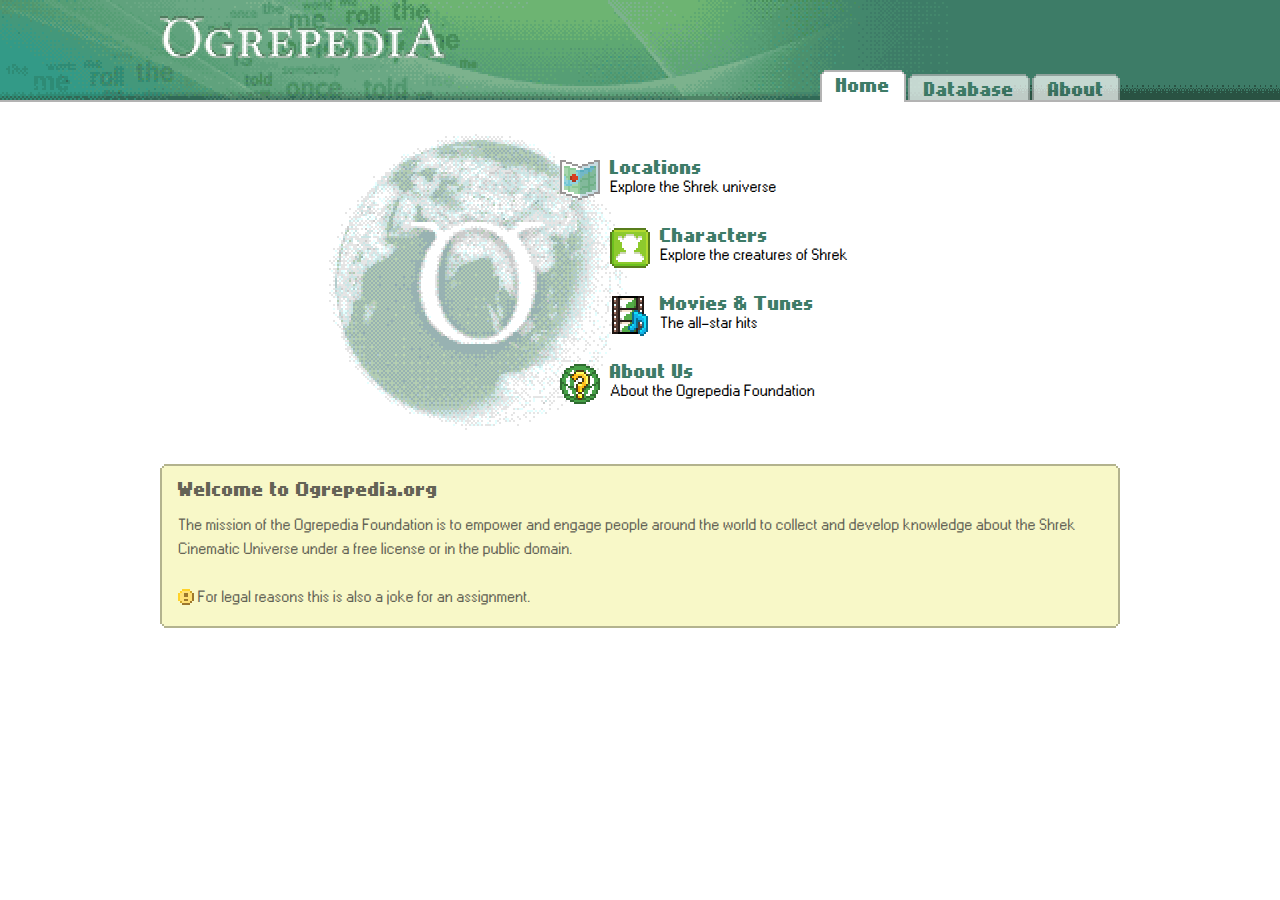
==== index.html @ b4db2750 "Initial upload" ====
<!DOCTYPE html>
<html lang="en">
    <head>
        <meta charset="UTF-8">
        <meta name="viewport" content="width=device-width, initial-scale=1.0">
        <title>Ogrepedia.org</title>
        <link rel="stylesheet" type="text/css" href="css/reset.css">
        <link rel="stylesheet" type="text/css" href="css/style.css">
        <script src="https://ajax.googleapis.com/ajax/libs/jquery/3.5.1/jquery.min.js"></script>
        <script src="script.js"></script>
    </head>
    <body>
        <div id="header">
            <div class="center">
                <img id="logo" alt="Logo Image" src="img/ogrepedia-50.gif">
                <div id="nav">
                    <div id="home" class="nav-button active"><h1>Home</h1></div>
                    <a href="database.html"><div id="data" class="nav-button"><h1>Database</h1></div></a>
                    <a href="about.html"><div id="about" class="nav-button"><h1>About</h1></div></a>
                </div>
            </div>
        </div>
        
        <div id="content" class="center">
            
            <div id="globe_container">
                <img id="globe" alt="Spinning Globe" src="img/globe-150.gif">
                <div id="globe_menu">
                    <div id="globe_locations" class="globe_menu_item">
                        <h1><a class="preset" data-preset="LOCATIONS" data-url="database.html">Locations</a></h1>
                        <p>Explore the Shrek universe</p>
                    </div>
                    <div id="globe_characters" class="globe_menu_item">
                        <h1><a class="preset" data-preset="CHARACTERS" data-url="database.html">Characters</a></h1>
                        <p>Explore the creatures of Shrek</p>
                    </div>
                    <div id="globe_movies" class="globe_menu_item">
                        <h1><a class="preset" data-preset="MEDIA" data-url="database.html">Movies & Tunes</a></h1>
                        <p>The all-star hits</p>
                    </div>
                    <div id="globe_about" class="globe_menu_item">
                        <h1><a href="about.html">About Us</a></h1>
                        <p>About the Ogrepedia Foundation</p>
                    </div>
                </div>
            </div>

            <br>
            <br>

            <div id="banner">
                <h1>Welcome to Ogrepedia.org</h1>
                <br>
                <p>The mission of the Ogrepedia Foundation is to empower and engage people around the world to collect and develop knowledge about the Shrek Cinematic Universe under a free license or in the public domain.
                    <br>
                    <br>
                    <img alt="notice icon" src="img/icon-notice.gif"> For legal reasons this is also a joke for an assignment.</p>
            </div>
            
        </div>
    </body>
</html>
---- css/style.css ----
* {
    image-rendering: pixelated;
    font-family: sans-serif;
    font-size: 0;
}

@font-face {
    font-family: "Regular";
    src: url(../fonts/W95FA.otf);
}

@font-face {
    font-family: "Heavy";
    src: url(../fonts/Heavy.ttf)
}

span {
    display: block;
}

p, h1 {
    font-size: 16px;
    text-rendering: geometricPrecision;
    -webkit-text-rendering: geometricPrecision;
}

h1 {
    font-family: Heavy;
}

p {
    font-family: Regular;
    line-height: 1.5;
    /* font-size: 14px; */
}

p > img {
    vertical-align:text-bottom ;
}

a {
    color: #3d7c67;
    text-decoration: none;
    cursor: pointer;
}

a:hover {
    background-color: #4e4a7c;
    color: white;
}

.center {
    max-width: 960px;
    min-width: 500px;
    padding-left: 30px;
    padding-right: 30px;
    margin-left: auto;
    margin-right: auto;
}

#header {
    background: url(../img/header-50.gif) center left / auto 100% no-repeat,
                url(../img/header-bg-75.gif) center left / auto 100% repeat-x;
    width: 100%;
    min-width: 560px;
    height: 100px;
    font-size: 0;
    border-bottom: 2px solid #b3b3b3;
}

#logo {
    height: 100px;
}

#nav {
    height: 30px;
    width: 100%;
    position: relative;
    margin-top: -30px;
    text-align: right;
}

.nav-button {
    display: inline-block;
    vertical-align: top;
    height: 26px;
    color: #3d7c67;
    text-align: center;
    
    border: 4px solid black;
    
    border-image: url("../img/tab-borders.gif") 2 fill / 4px stretch;
    box-sizing: border-box;

    margin-top: 4px;
    margin-left: 2px;

    padding: 0 12px;
    padding-top: 4px;
    opacity: 0.7;
}

.nav-button.active, .nav-button:hover {
    margin-top: 0px;
    height: 32px;
    
}

.nav-button:hover {
    height: 30px;
    opacity: 0.85;
    cursor: pointer;
}

.nav-button.active {
    pointer-events: none;
    opacity: 1;
}

#content {
    padding-top: 30px;
}

#banner {
    /* background-color: #f8f8c8;
    border: 2px solid #b3b38e; */
    border-image: url("../img/banner-borders.gif") 2 fill / 4px stretch;
    padding: 18px;
    /* max-width: 600px; */
    margin-left: auto;
    margin-right: auto;

    color: #636355;
}

/*
*   STYLING FOR HOME PAGE ELEMENTS
*/

#globe_container {
    font-size: 0;
    height: 300px;
}

#globe {
    width: 300px;
    height: 300px;
    opacity: 0.5;
    transform: translateX(-150px);
    margin-left: 33%;
    z-index: 8;
    position: relative;
}

#globe_menu {
    position: relative;
    margin-top: -300px;
    margin-left: 50%;
    z-index: 9;
}

.globe_menu_item {
    margin-top: 28px;
    background-color: rgba(255, 0, 0, 0.226);
    padding-left: 50px;
    background: url(../img/icon-map.gif) top left / 40px 40px no-repeat;
}

.globe_menu_item:nth-child(1), .globe_menu_item:nth-child(4)  {
    margin-left: calc(-30px - 50px);
}

.globe_menu_item:nth-child(2), .globe_menu_item:nth-child(3)  {
    margin-left: calc(20px - 50px);
}

#globe_locations {
    background-image: url(../img/icon-map.gif);
}

#globe_characters {
    background-image: url(../img/icon-shrek.gif);
}

#globe_movies {
    background-image: url(../img/icon-film-music.gif);
}

#globe_theories {
    background-image: url(../img/icon-spyglass.gif);
}

#globe_about {
    background-image: url(../img/icon-globe.gif);
}

/*
*   STYLING FOR DATABASE PAGE ELEMENTS
*/

.window {
    min-height: 70px;
    border-image: url("../img/window-borders-sqare.gif") 10 fill / 20px stretch;
    padding-top: 2px;
    padding-bottom: 6px;
    font-size: 0;
}

.window_header {
    display: block;
    text-align: center;
    font-size: 0;
    height: 16px;
    padding: 4px;
    /* 24px total height*/
}

.window_header h1 {
    background-color: #dadada;
    display: inline-block;
    padding: 0 6px;
}

.window_close {
    height: 12px;
    width: 12px;
    background: url(../img/window-close-button.gif) center center / 100% 100%;
    position: absolute;
    margin-top: 2px;
    margin-left: 4px;
    box-shadow: 6px 0 0 0 #dadada;
    cursor: pointer;
}

.window_close:active {
    box-shadow: inset 0 0 0 10px rgba(0, 0, 0, 0.2), 6px 0 0 0 #dadada;;
}

.window_content {
    position: relative;
    height: calc(24px * 6.5 + 26px);
    margin-left: 6px;
    margin-right: 6px;
    margin-top: -2px;
    padding: calc(4px + 0px);
    background-color: white;
    border-image: url("../img/window-content-borders.gif") 2 fill/ 4px stretch;
}

.window_content_header {
    text-align: center;
    border-image: url(../img/window-basic-borders.gif) 1 fill / 2px stretch;
    height: 24px;
    margin-bottom: 2px;
    box-shadow: 0 2px 0 0 black;
    background-color: rgb(241, 241, 241);
}

.window_content iframe {
    width: 100%;
    height: 100%;
    max-height: 800px;
}

.window_column {
    position: relative;
    display: inline-block;
    vertical-align: top;
    width: calc(100%/3 - 2px);
    height: calc(100% - 26px);
    border-right: 2px solid black;
    overflow: scroll;
}

.window_column:nth-of-type(3) {
    border: none;
    width: calc(100%/3);
}

.window_column p {
    /* height: 24px; */
    padding-left: 32px;
    padding-right: 4px;
}

.window_column p:nth-child(odd) {
    background-color: #e2f7fd;
}

.window_column p.file_entry.active {
    background-color: #3d7c67;
    color: white;
}

.window_column p.file_entry:hover {
    background-color: #4e4a7c;
    color: white;
    cursor: pointer;
}

.file_icon {
    background: url(../img/file-icon-page.gif) 4px center / 24px 24px no-repeat;
}

.fi_text {
    background-image: url(../img/file-icon-text.gif);
}

.fi_folder {
    background-image: url(../img/file-icon-folder.gif);
}

.fi_info {
    background-image: url(../img/file-icon-info.gif);
}

.window_column > span {
    display: none;
}

.window_column > span.active {
    display: block;
}

#iframe_hider {
    display: none;
}

#iframe_window .window_content {
    height: 600px;
}

#db_iframe {
    filter: grayscale(1) brightness(1.5);
}
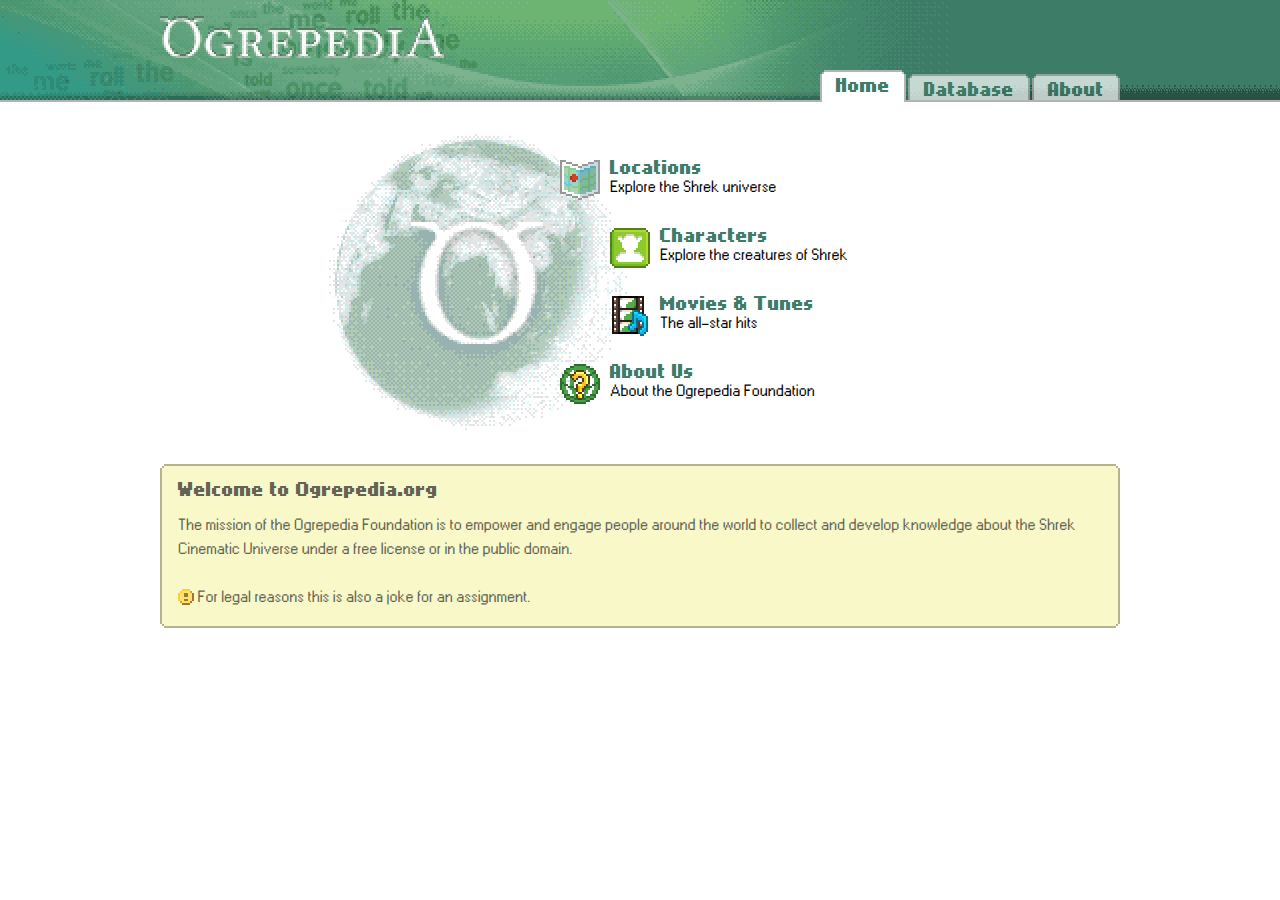
==== commit 2d3ec9c3: "Removed extra files" ====
--- a/index.html
+++ b/index.html
@@ -4,7 +4,6 @@
         <meta charset="UTF-8">
         <meta name="viewport" content="width=device-width, initial-scale=1.0">
         <title>Ogrepedia.org</title>
-        <link rel="stylesheet" type="text/css" href="css/reset.css">
         <link rel="stylesheet" type="text/css" href="css/style.css">
         <script src="https://ajax.googleapis.com/ajax/libs/jquery/3.5.1/jquery.min.js"></script>
         <script src="script.js"></script>
--- a/css/style.css
+++ b/css/style.css
@@ -1,3 +1,52 @@
+/* http://meyerweb.com/eric/tools/css/reset/ 
+   v2.0 | 20110126
+   License: none (public domain)
+*/
+
+html, body, div, span, applet, object, iframe,
+h1, h2, h3, h4, h5, h6, p, blockquote, pre,
+a, abbr, acronym, address, big, cite, code,
+del, dfn, em, img, ins, kbd, q, s, samp,
+small, strike, strong, sub, sup, tt, var,
+b, u, i, center,
+dl, dt, dd, ol, ul, li,
+fieldset, form, label, legend,
+table, caption, tbody, tfoot, thead, tr, th, td,
+article, aside, canvas, details, embed, 
+figure, figcaption, footer, header, hgroup, 
+menu, nav, output, ruby, section, summary,
+time, mark, audio, video {
+	margin: 0;
+	padding: 0;
+	border: 0;
+	font-size: 100%;
+	font: inherit;
+	vertical-align: baseline;
+}
+/* HTML5 display-role reset for older browsers */
+article, aside, details, figcaption, figure, 
+footer, header, hgroup, menu, nav, section {
+	display: block;
+}
+body {
+	line-height: 1;
+}
+ol, ul {
+	list-style: none;
+}
+blockquote, q {
+	quotes: none;
+}
+blockquote:before, blockquote:after,
+q:before, q:after {
+	content: '';
+	content: none;
+}
+table {
+	border-collapse: collapse;
+	border-spacing: 0;
+}
+
 * {
     image-rendering: pixelated;
     font-family: sans-serif;
@@ -6,7 +55,7 @@
 
 @font-face {
     font-family: "Regular";
-    src: url(../fonts/W95FA.otf);
+    src: url(../fonts/Regular.otf);
 }
 
 @font-face {
@@ -21,7 +70,6 @@
 p, h1 {
     font-size: 16px;
     text-rendering: geometricPrecision;
-    -webkit-text-rendering: geometricPrecision;
 }
 
 h1 {
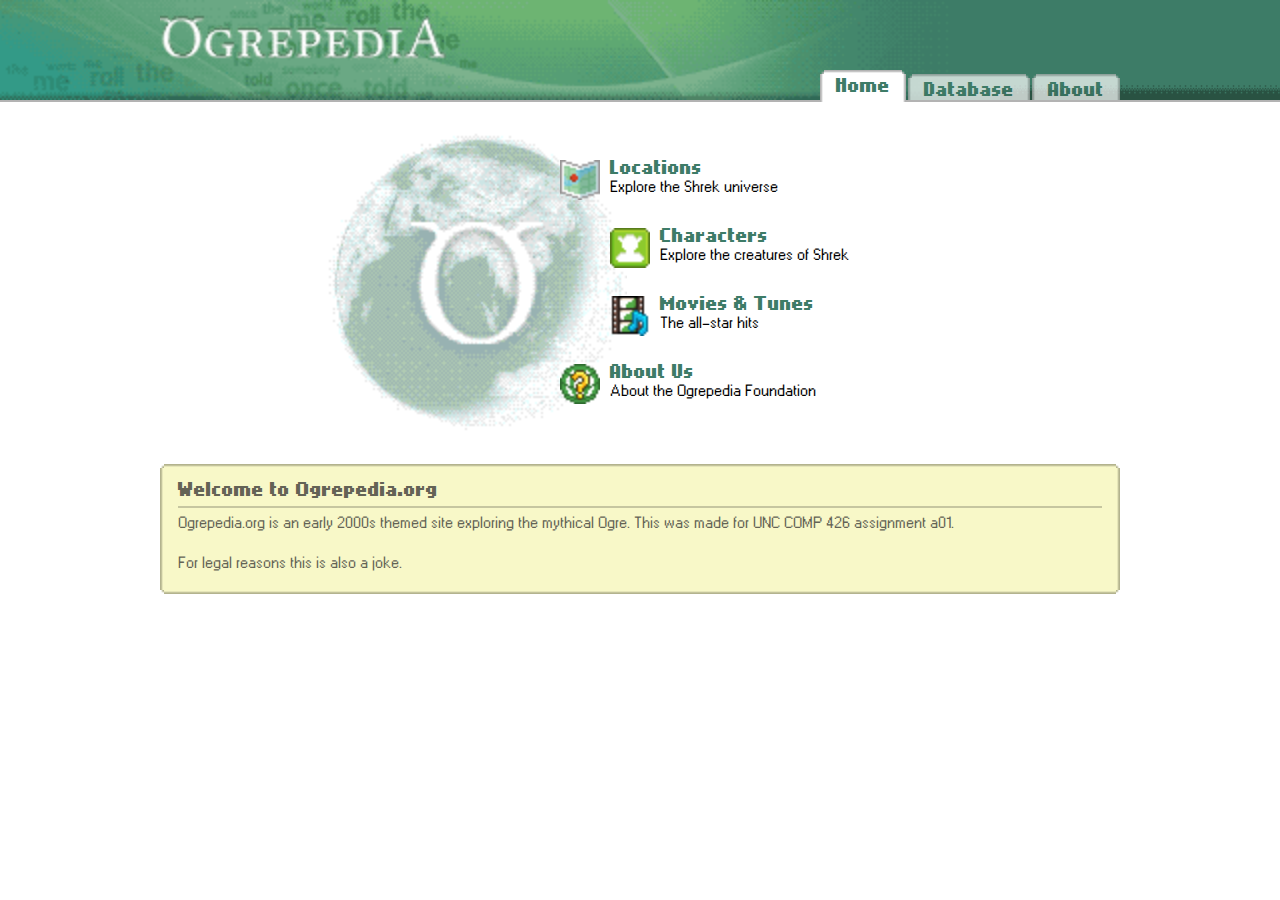
==== commit 8089ce14: "Updates" ====
--- a/index.html
+++ b/index.html
@@ -49,13 +49,13 @@
 
             <div id="banner">
                 <h1>Welcome to Ogrepedia.org</h1>
-                <br>
-                <p>The mission of the Ogrepedia Foundation is to empower and engage people around the world to collect and develop knowledge about the Shrek Cinematic Universe under a free license or in the public domain.
+                <hr>
+                <p>Ogrepedia.org is an early 2000s themed site exploring the mythical Ogre. This was made for UNC COMP 426 assignment a01.</p>
                     <br>
-                    <br>
-                    <img alt="notice icon" src="img/icon-notice.gif"> For legal reasons this is also a joke for an assignment.</p>
+                <p>For legal reasons this is also a joke.</p>
             </div>
-            
+            <br>
+            <br> 
         </div>
     </body>
 </html>--- a/css/style.css
+++ b/css/style.css
@@ -48,7 +48,7 @@
 }
 
 * {
-    image-rendering: pixelated;
+    /* image-rendering: pixelated; */
     font-family: sans-serif;
     font-size: 0;
 }
@@ -69,7 +69,6 @@
 
 p, h1 {
     font-size: 16px;
-    text-rendering: geometricPrecision;
 }
 
 h1 {
@@ -95,6 +94,14 @@
 a:hover {
     background-color: #4e4a7c;
     color: white;
+}
+
+
+hr {
+    margin-top: 8px;
+    margin-bottom: 4px;
+    border: none;
+    border-top: 2px solid rgba(0, 0, 0, 0.2);
 }
 
 .center {
@@ -161,8 +168,12 @@
 }
 
 .nav-button.active {
-    pointer-events: none;
+    /* pointer-events: none; */
     opacity: 1;
+}
+
+.nav-button.active:hover {
+    height: 32px;
 }
 
 #content {
@@ -320,7 +331,7 @@
     overflow: scroll;
 }
 
-.window_column:nth-of-type(3) {
+.window_column:nth-last-child(1) {
     border: none;
     width: calc(100%/3);
 }
@@ -362,11 +373,11 @@
     background-image: url(../img/file-icon-info.gif);
 }
 
-.window_column > span {
+.window_column > div {
     display: none;
 }
 
-.window_column > span.active {
+.window_column > div.active {
     display: block;
 }
 
@@ -380,4 +391,19 @@
 
 #db_iframe {
     filter: grayscale(1) brightness(1.5);
-}+}
+
+.divide_three {
+    font-size: 0;
+}
+
+.divide_column {
+    width: calc((100% - 64px) / 3);
+    display: inline-block;
+    vertical-align: top;
+    margin-right: 32px;
+}
+
+.divide_column:nth-last-child(1) {
+    margin-right: 0;
+}
